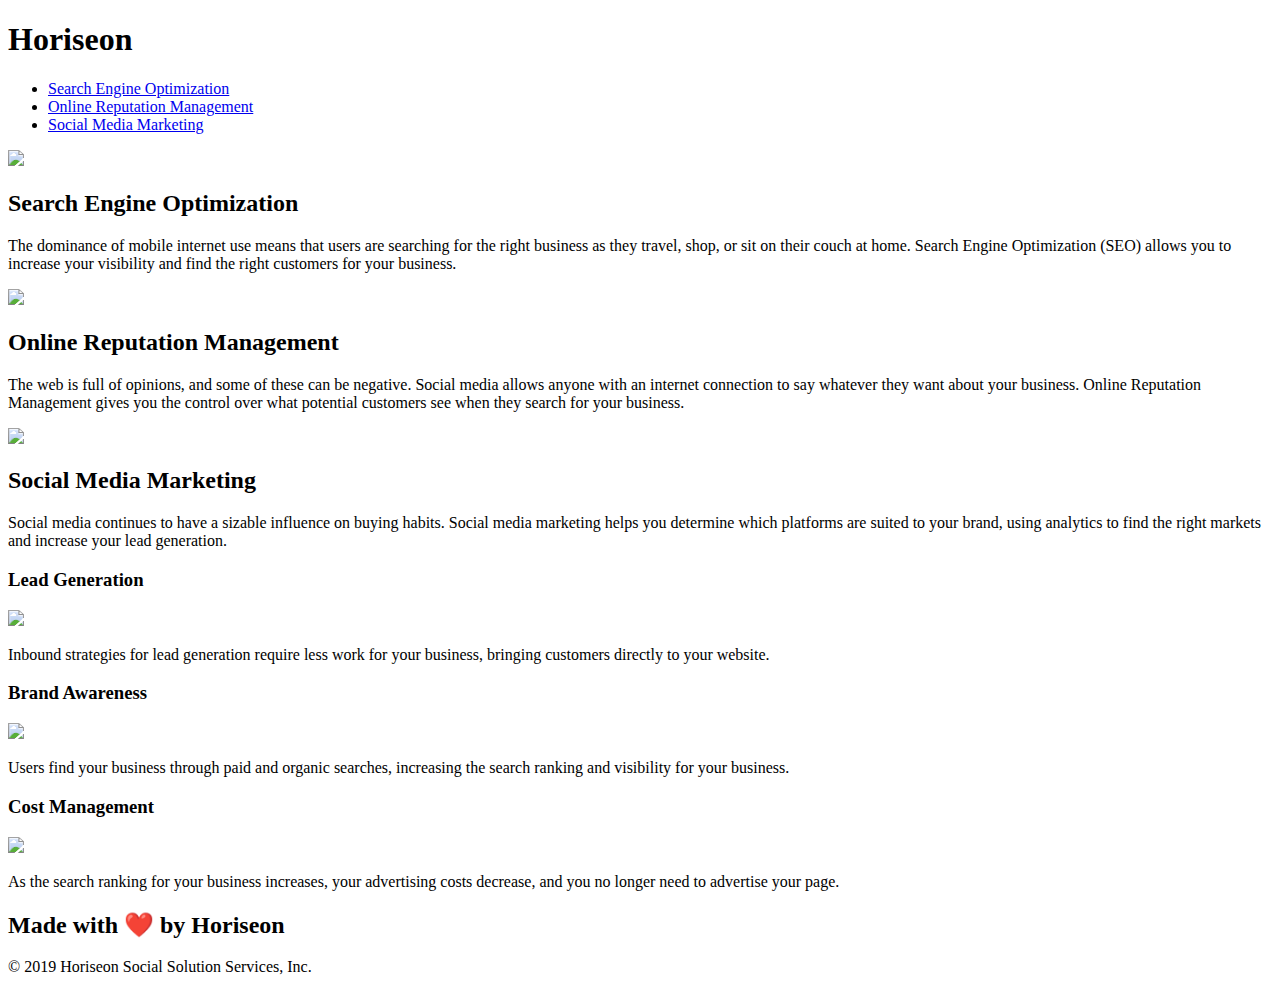
==== index.html @ 816cdbdd "initial commit" ====
<!DOCTYPE html>
<html lang="en-us">

    <head>

        <meta charset="UTF-8" />

        <link rel="stylesheet" href="./assets/css/style.css" />

        <title>Horiseon</title>

    </head>

    <body>

        <header>

            <h1>Hori<span class="seo">seo</span>n</h1>

            <nav>

                <ul>
                    <li>
                        <a href="#search-engine-optimization">Search Engine Optimization</a>
                    </li>

                    <li>
                        <a href="#online-reputation-management">Online Reputation Management</a>
                    </li>
                    
                    <li>
                        <a href="#social-media-marketing">Social Media Marketing</a>
                    </li>
                </ul>

            </nav>

        </header>

        <div class="hero"></div>

        <div class="content">

            <div id="search-engine-optimization" class="search-engine-optimization">

                <img src="./assets/images/search-engine-optimization.jpg" class="float-left" />

                <h2>Search Engine Optimization</h2>
                <p>
                    The dominance of mobile internet use means that users are searching for the right business as they travel, shop, or sit on their couch at home. Search Engine Optimization (SEO) allows you to increase your visibility and find the right customers for your business.
                </p>

            </div>

            <div id="online-reputation-management" class="online-reputation-management">

                <img src="./assets/images/online-reputation-management.jpg" class="float-right" />

                <h2>Online Reputation Management</h2>
                <p>
                    The web is full of opinions, and some of these can be negative. Social media allows anyone with an internet connection to say whatever they want about your business. Online Reputation Management gives you the control over what potential customers see when they search for your business.
                </p>

            </div>

            <div id="social-media-marketing" class="social-media-marketing">

                <img src="./assets/images/social-media-marketing.jpg" class="float-left" />

                <h2>Social Media Marketing</h2>
                <p>
                    Social media continues to have a sizable influence on buying habits. Social media marketing helps you determine which platforms are suited to your brand, using analytics to find the right markets and increase your lead generation.
                </p>

            </div>

        </div>

        <div class="benefits">

            <div class="benefit-lead">
                
                <h3>Lead Generation</h3>

                <img src="./assets/images/lead-generation.png" />
                <p>
                    Inbound strategies for lead generation require less work for your business, bringing customers directly to your website.
                </p>

            </div>

            <div class="benefit-brand">

                <h3>Brand Awareness</h3>

                <img src="./assets/images/brand-awareness.png" />
                <p>
                    Users find your business through paid and organic searches, increasing the search ranking and visibility for your business.
                </p>

            </div>

            <div class="benefit-cost">

                <h3>Cost Management</h3>

                <img src="./assets/images/cost-management.png"></img>
                <p>
                    As the search ranking for your business increases, your advertising costs decrease, and you no longer need to advertise your page.
                </p>

            </div>

        </div>

        <footer>

            <h2>Made with ❤️️ by Horiseon</h2>
            <p>
                &copy; 2019 Horiseon Social Solution Services, Inc.
            </p>
            
        </footer>

    </body>

</html>
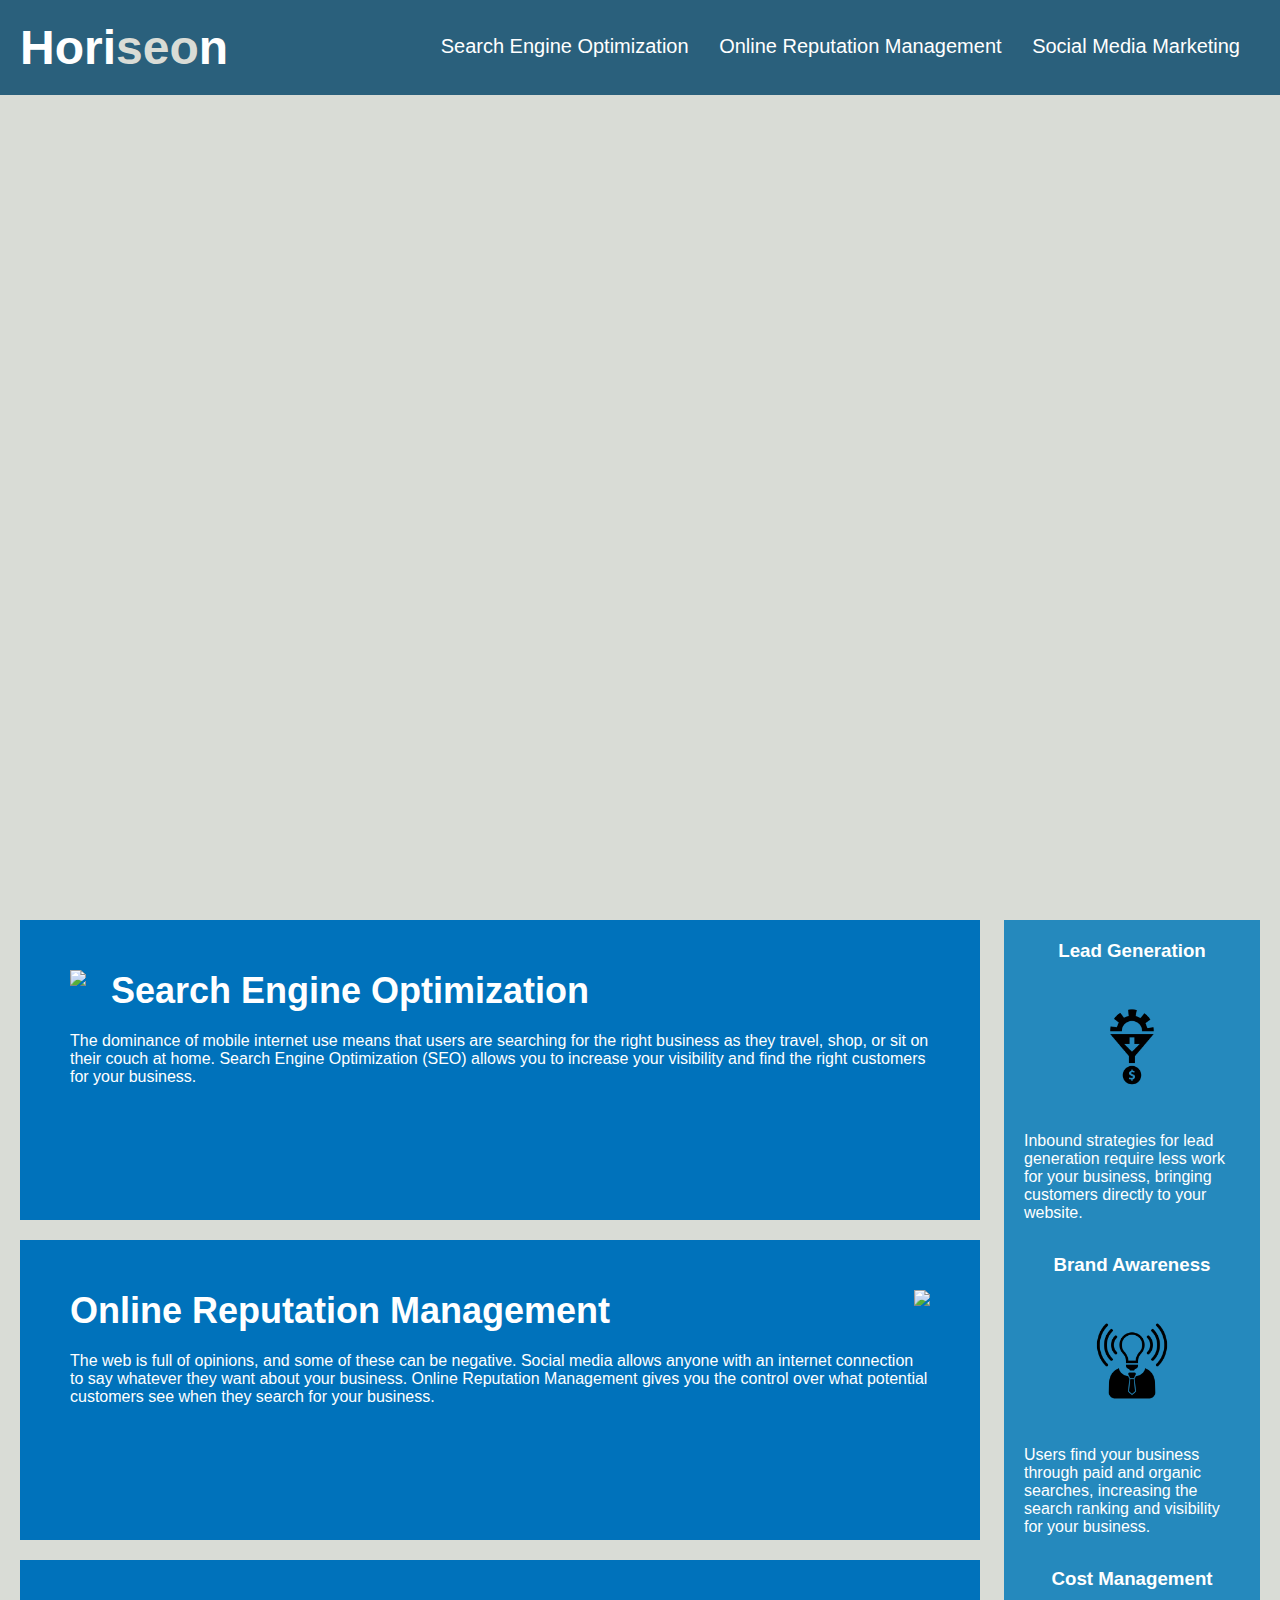
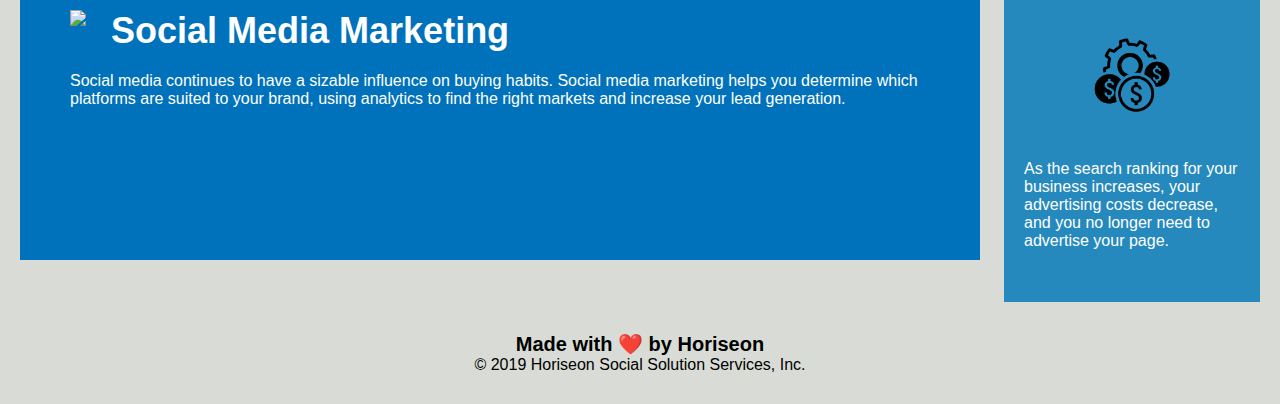
==== commit 6a804c13: "Fixed Path Names" ====
--- a/index.html
+++ b/index.html
@@ -5,7 +5,7 @@
 
         <meta charset="UTF-8" />
 
-        <link rel="stylesheet" href="./assets/css/style.css" />
+        <link rel="stylesheet" href="./Develop/assets/css/style.css" />
 
         <title>Horiseon</title>
 
@@ -43,7 +43,7 @@
 
             <div id="search-engine-optimization" class="search-engine-optimization">
 
-                <img src="./assets/images/search-engine-optimization.jpg" class="float-left" />
+                <img src="./Develop/assets/images/search-engine-optimization.jpg" class="float-left" />
 
                 <h2>Search Engine Optimization</h2>
                 <p>
@@ -54,7 +54,7 @@
 
             <div id="online-reputation-management" class="online-reputation-management">
 
-                <img src="./assets/images/online-reputation-management.jpg" class="float-right" />
+                <img src="./Develop/assets/images/online-reputation-management.jpg" class="float-right" />
 
                 <h2>Online Reputation Management</h2>
                 <p>
@@ -65,7 +65,7 @@
 
             <div id="social-media-marketing" class="social-media-marketing">
 
-                <img src="./assets/images/social-media-marketing.jpg" class="float-left" />
+                <img src="./Develop/assets/images/social-media-marketing.jpg" class="float-left" />
 
                 <h2>Social Media Marketing</h2>
                 <p>
@@ -82,7 +82,7 @@
                 
                 <h3>Lead Generation</h3>
 
-                <img src="./assets/images/lead-generation.png" />
+                <img src="./Develop/assets/images/lead-generation.png" />
                 <p>
                     Inbound strategies for lead generation require less work for your business, bringing customers directly to your website.
                 </p>
@@ -93,7 +93,7 @@
 
                 <h3>Brand Awareness</h3>
 
-                <img src="./assets/images/brand-awareness.png" />
+                <img src="./Develop/assets/images/brand-awareness.png" />
                 <p>
                     Users find your business through paid and organic searches, increasing the search ranking and visibility for your business.
                 </p>
@@ -104,7 +104,7 @@
 
                 <h3>Cost Management</h3>
 
-                <img src="./assets/images/cost-management.png"></img>
+                <img src="./Develop/assets/images/cost-management.png"></img>
                 <p>
                     As the search ranking for your business increases, your advertising costs decrease, and you no longer need to advertise your page.
                 </p>
--- a/Develop/assets/css/style.css
+++ b/Develop/assets/css/style.css
@@ -0,0 +1,200 @@
+* {
+    box-sizing: border-box;
+    padding: 0;
+    margin: 0;
+}
+
+body {
+    background-color: #d9dcd6;
+}
+
+header {
+    padding: 20px;
+    font-family: 'Trebuchet MS', 'Lucida Sans Unicode', 'Lucida Grande', 'Lucida Sans', Arial, sans-serif;
+    background-color: #2a607c;
+    color: #ffffff;
+}
+
+header h1 {
+    display: inline-block;
+    font-size: 48px;
+}
+
+header h1 .seo {
+    color: #d9dcd6;
+}
+
+header nav {
+    padding-top: 15px;
+    margin-right: 20px;
+    float: right;
+    font-family: 'Gill Sans', 'Gill Sans MT', Calibri, 'Trebuchet MS', sans-serif;
+    font-size: 20px;
+}
+
+header nav ul {
+    list-style-type: none;
+}
+
+header nav ul li {
+    display: inline-block;
+    margin-left: 25px;
+}
+
+a {
+    color: #ffffff;
+    text-decoration: none;
+}
+
+p {
+    font-size: 16px;
+}
+
+.hero {
+    height: 800px;
+    width: 100%;
+    margin-bottom: 25px;
+    background-image: url("../images/digital-marketing-meeting.jpg");
+    background-size: cover;
+    background-position: center;
+}
+
+.float-left {
+    float: left;
+    margin-right: 25px;
+}
+
+.float-right {
+    float: right;
+    margin-left: 25px;
+}
+
+.content {
+    width: 75%;
+    display: inline-block;
+    margin-left: 20px;
+}
+
+.benefits {
+    margin-right: 20px;
+    padding: 20px;
+    clear: both;
+    float: right;
+    width: 20%;
+    height: 100%;
+    font-family: 'Gill Sans', 'Gill Sans MT', Calibri, 'Trebuchet MS', sans-serif;
+    background-color: #2589bd;
+}
+
+.benefit-lead {
+    margin-bottom: 32px;
+    color: #ffffff;
+}
+
+.benefit-brand {
+    margin-bottom: 32px;
+    color: #ffffff;
+}
+
+.benefit-cost {
+    margin-bottom: 32px;
+    color: #ffffff;
+}
+
+.benefit-lead h3 {
+    margin-bottom: 10px;
+    text-align: center;
+}
+
+.benefit-brand h3 {
+    margin-bottom: 10px;
+    text-align: center;
+}
+
+.benefit-cost h3 {
+    margin-bottom: 10px;
+    text-align: center;
+}
+
+.benefit-lead img {
+    display: block;
+    margin: 10px auto;
+    max-width: 150px;
+}
+
+.benefit-brand img {
+    display: block;
+    margin: 10px auto;
+    max-width: 150px;
+}
+
+.benefit-cost img {
+    display: block;
+    margin: 10px auto;
+    max-width: 150px;
+}
+
+.search-engine-optimization {
+    margin-bottom: 20px;
+    padding: 50px;
+    height: 300px;
+    font-family: 'Gill Sans', 'Gill Sans MT', Calibri, 'Trebuchet MS', sans-serif;
+    background-color: #0072bb;
+    color: #ffffff;
+}
+
+.online-reputation-management {
+    margin-bottom: 20px;
+    padding: 50px;
+    height: 300px;
+    font-family: 'Gill Sans', 'Gill Sans MT', Calibri, 'Trebuchet MS', sans-serif;
+    background-color: #0072bb;
+    color: #ffffff;
+}
+
+.social-media-marketing {
+    margin-bottom: 20px;
+    padding: 50px;
+    height: 300px;
+    font-family: 'Gill Sans', 'Gill Sans MT', Calibri, 'Trebuchet MS', sans-serif;
+    background-color: #0072bb;
+    color: #ffffff;
+}
+
+.search-engine-optimization img {
+    max-height: 200px;
+}
+
+.online-reputation-management img {
+    max-height: 200px;
+}
+
+.social-media-marketing img {
+    max-height: 200px;
+}
+
+.search-engine-optimization h2 {
+    margin-bottom: 20px;
+    font-size: 36px;
+}
+
+.online-reputation-management h2 {
+    margin-bottom: 20px;
+    font-size: 36px;
+}
+
+.social-media-marketing h2 {
+    margin-bottom: 20px;
+    font-size: 36px;
+}
+
+footer {
+    padding: 30px;
+    clear: both;
+    font-family: 'Trebuchet MS', 'Lucida Sans Unicode', 'Lucida Grande', 'Lucida Sans', Arial, sans-serif;
+    text-align: center;
+}
+
+footer h2 {
+    font-size: 20px;
+}
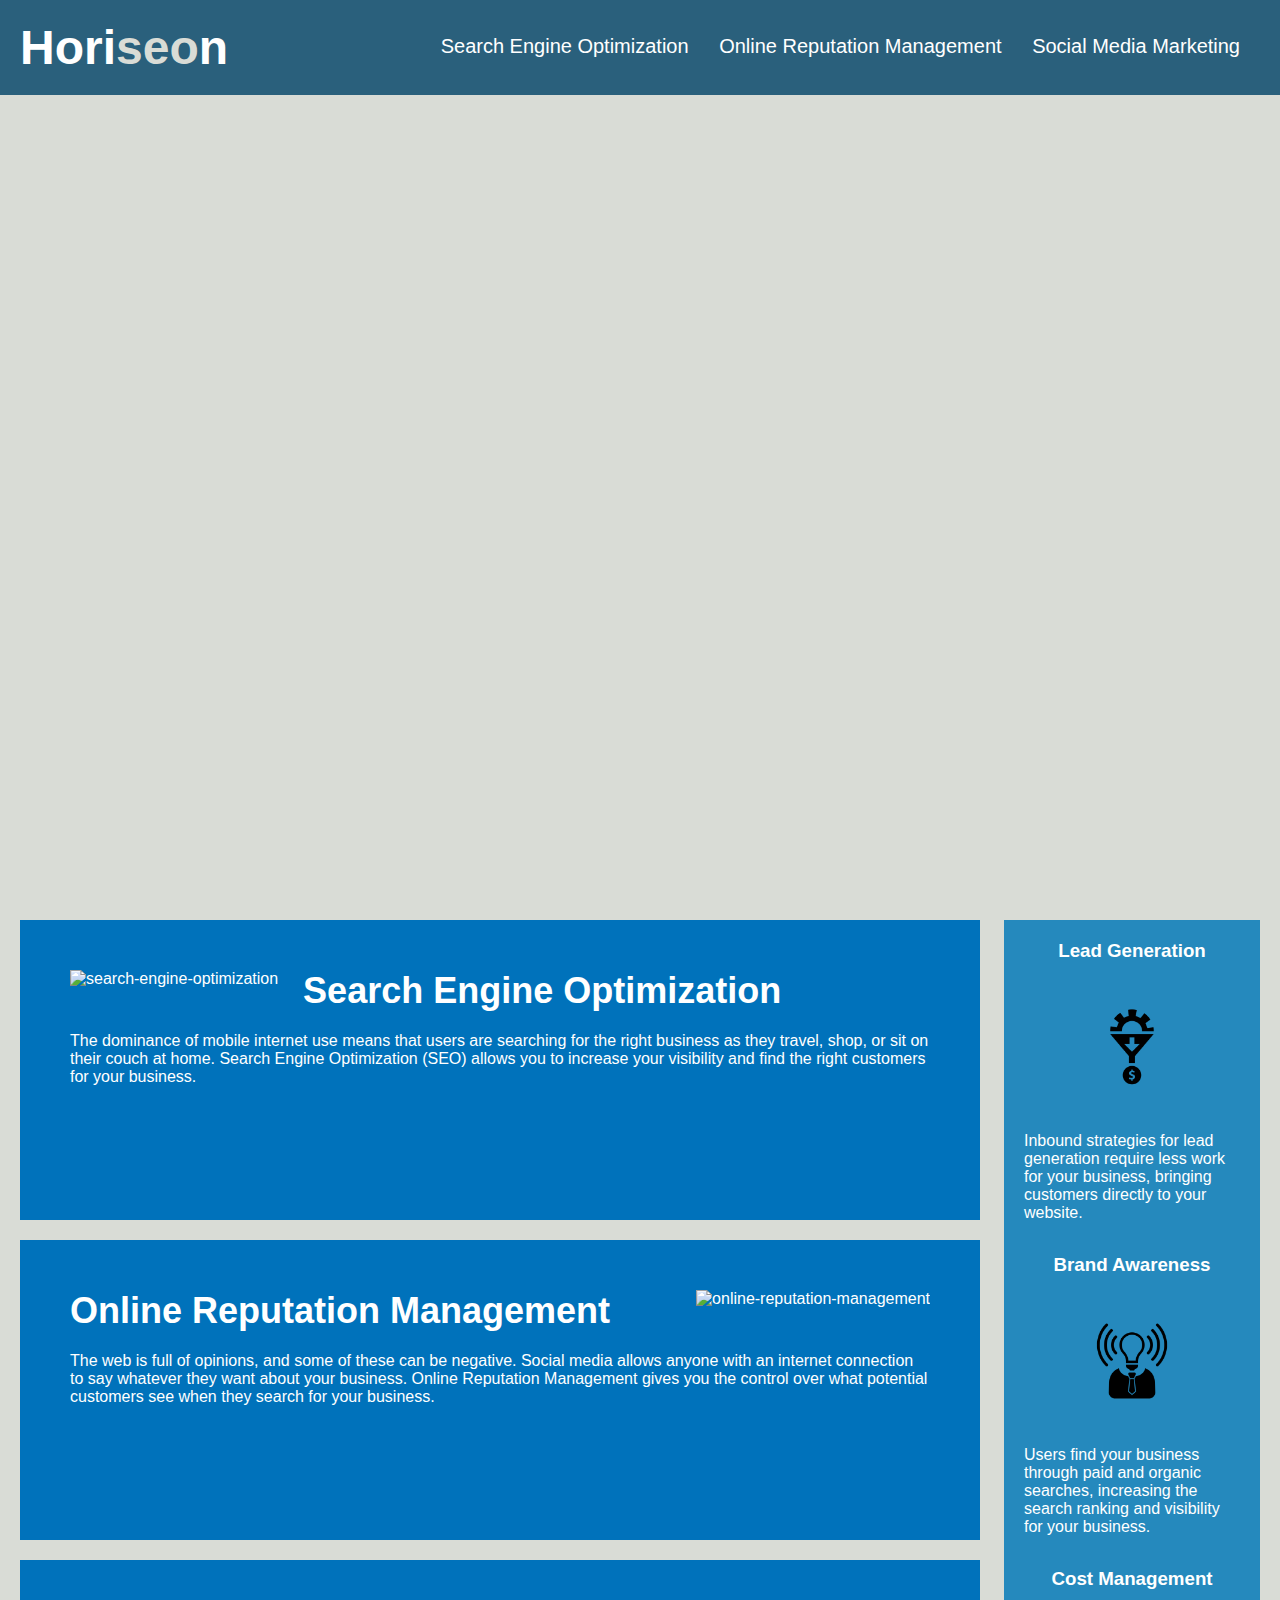
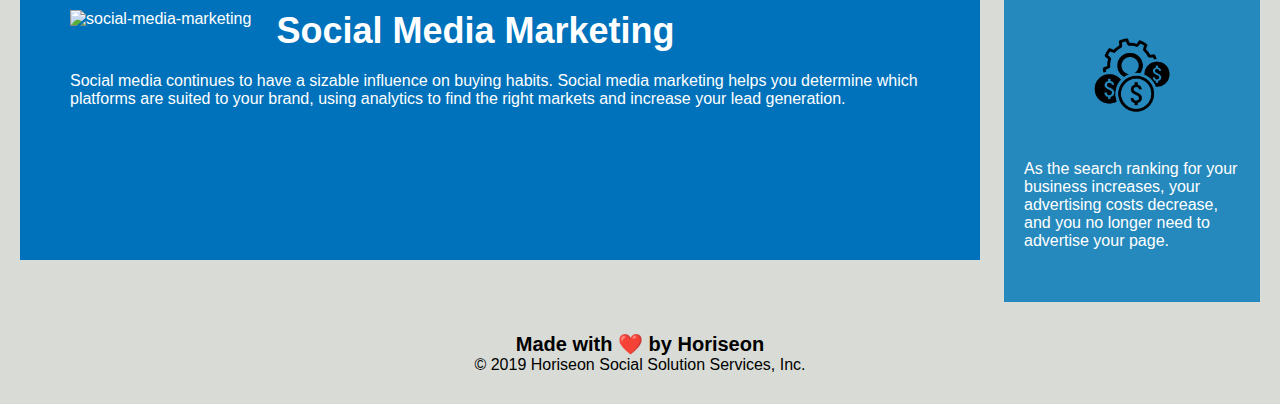
==== commit c15aac36: "updated with new README" ====
--- a/index.html
+++ b/index.html
@@ -43,7 +43,7 @@
 
             <div id="search-engine-optimization" class="search-engine-optimization">
 
-                <img src="./Develop/assets/images/search-engine-optimization.jpg" class="float-left" />
+                <img src="./Develop/assets/images/search-engine-optimization.jpg" class="float-left" alt="search-engine-optimization"/>
 
                 <h2>Search Engine Optimization</h2>
                 <p>
@@ -54,7 +54,7 @@
 
             <div id="online-reputation-management" class="online-reputation-management">
 
-                <img src="./Develop/assets/images/online-reputation-management.jpg" class="float-right" />
+                <img src="./Develop/assets/images/online-reputation-management.jpg" class="float-right" alt="online-reputation-management"/>
 
                 <h2>Online Reputation Management</h2>
                 <p>
@@ -65,7 +65,7 @@
 
             <div id="social-media-marketing" class="social-media-marketing">
 
-                <img src="./Develop/assets/images/social-media-marketing.jpg" class="float-left" />
+                <img src="./Develop/assets/images/social-media-marketing.jpg" class="float-left" alt="social-media-marketing"/>
 
                 <h2>Social Media Marketing</h2>
                 <p>
@@ -82,7 +82,7 @@
                 
                 <h3>Lead Generation</h3>
 
-                <img src="./Develop/assets/images/lead-generation.png" />
+                <img src="./Develop/assets/images/lead-generation.png" alt="lead-generation" />
                 <p>
                     Inbound strategies for lead generation require less work for your business, bringing customers directly to your website.
                 </p>
@@ -93,7 +93,7 @@
 
                 <h3>Brand Awareness</h3>
 
-                <img src="./Develop/assets/images/brand-awareness.png" />
+                <img src="./Develop/assets/images/brand-awareness.png" alt="brand-awareness"/>
                 <p>
                     Users find your business through paid and organic searches, increasing the search ranking and visibility for your business.
                 </p>
@@ -104,7 +104,7 @@
 
                 <h3>Cost Management</h3>
 
-                <img src="./Develop/assets/images/cost-management.png"></img>
+                <img src="./Develop/assets/images/cost-management.png" alt="cost-management"/>
                 <p>
                     As the search ranking for your business increases, your advertising costs decrease, and you no longer need to advertise your page.
                 </p>
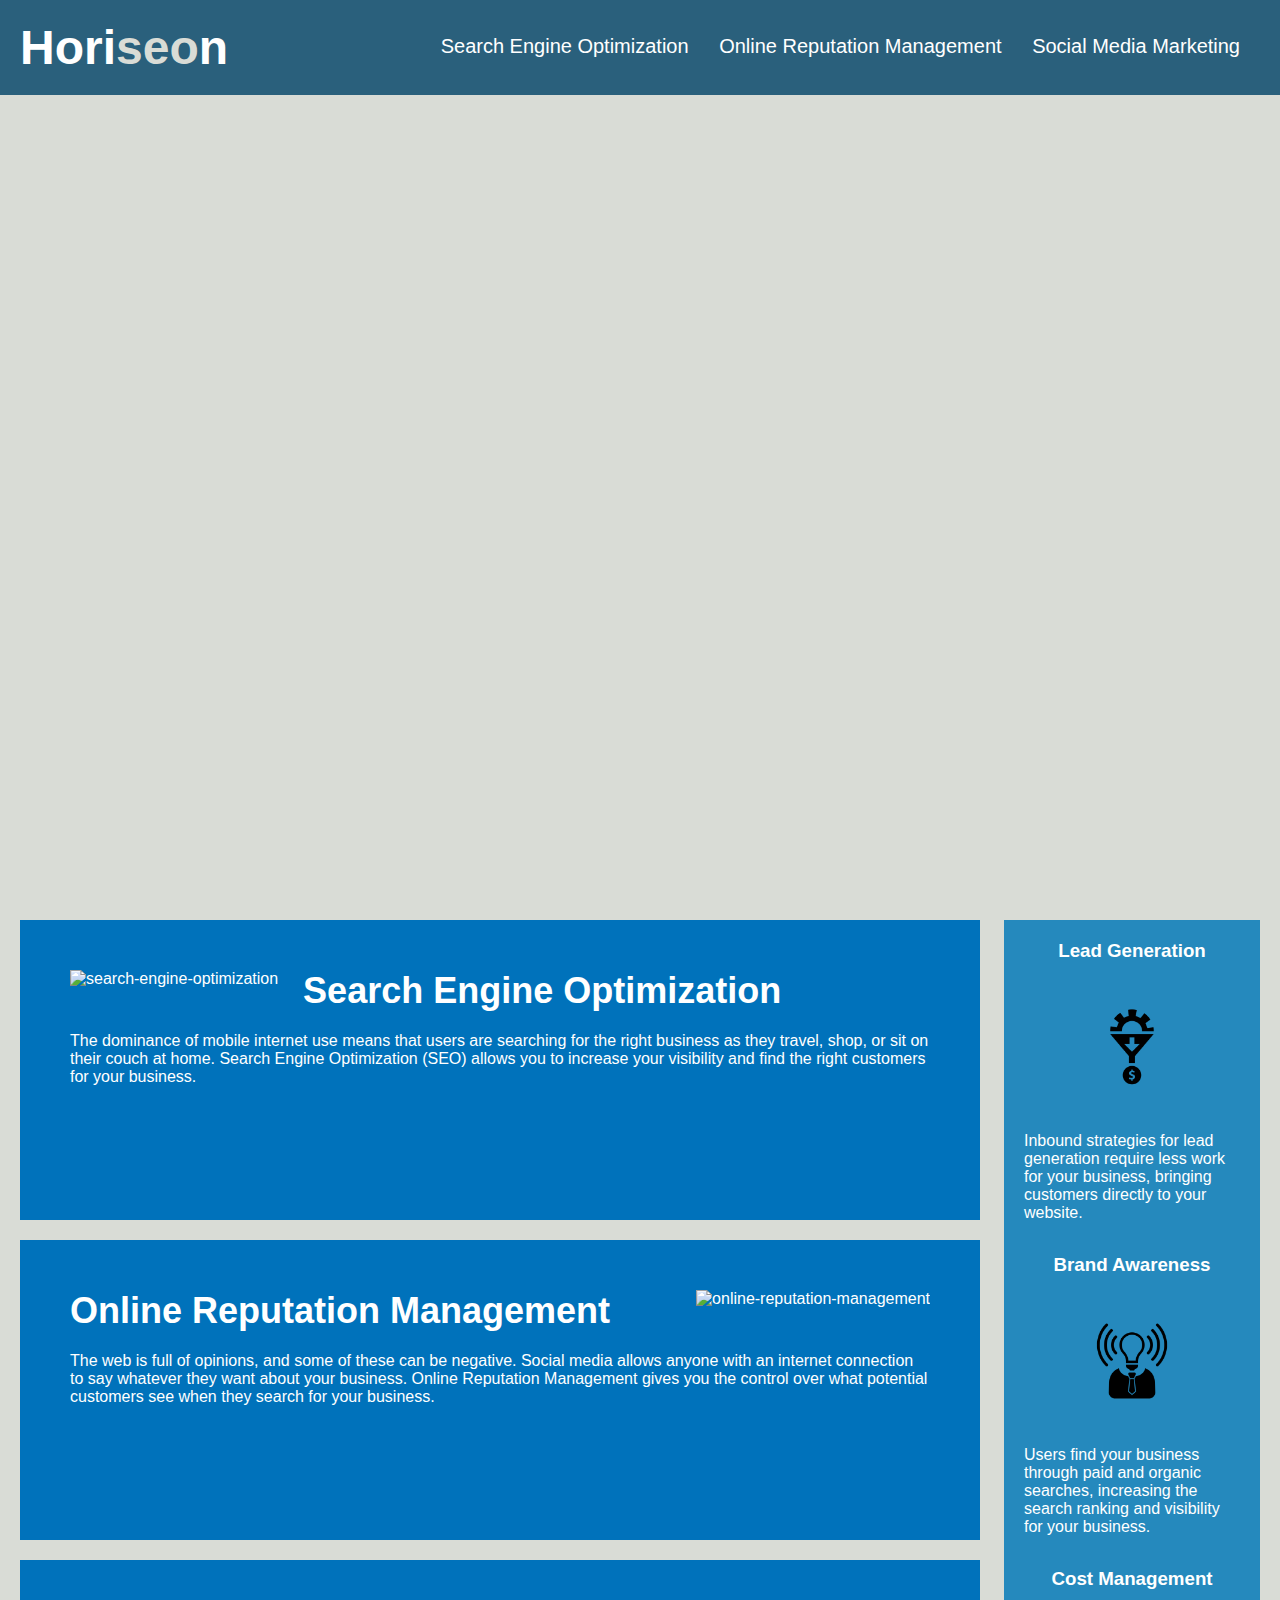
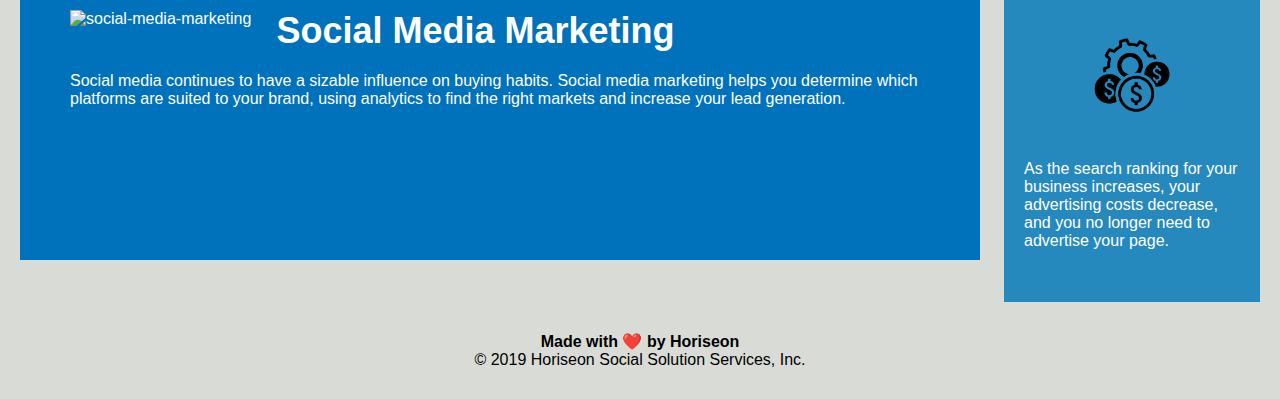
==== commit bef6ddbe: "updates" ====
--- a/index.html
+++ b/index.html
@@ -39,7 +39,7 @@
 
         <div class="hero"></div>
 
-        <div class="content">
+        <main>
 
             <div id="search-engine-optimization" class="search-engine-optimization">
 
@@ -74,9 +74,9 @@
 
             </div>
 
-        </div>
+        </main>
 
-        <div class="benefits">
+        <aside>
 
             <div class="benefit-lead">
                 
@@ -111,11 +111,11 @@
 
             </div>
 
-        </div>
+        </aside>
 
         <footer>
 
-            <h2>Made with ❤️️ by Horiseon</h2>
+            <h4>Made with ❤️️ by Horiseon</h4>
             <p>
                 &copy; 2019 Horiseon Social Solution Services, Inc.
             </p>
--- a/Develop/assets/css/style.css
+++ b/Develop/assets/css/style.css
@@ -1,9 +1,11 @@
+/* universal selector for all elements */
 * {
     box-sizing: border-box;
     padding: 0;
     margin: 0;
 }
 
+/* Semantic Selectors*/
 body {
     background-color: #d9dcd6;
 }
@@ -20,6 +22,7 @@
     font-size: 48px;
 }
 
+/* Accessing the span tag inside the h1 tag */
 header h1 .seo {
     color: #d9dcd6;
 }
@@ -50,6 +53,8 @@
     font-size: 16px;
 }
 
+/* Class selectors */
+/* hero class handles the main image of the site */
 .hero {
     height: 800px;
     width: 100%;
@@ -59,6 +64,7 @@
     background-position: center;
 }
 
+
 .float-left {
     float: left;
     margin-right: 25px;
@@ -69,13 +75,72 @@
     margin-left: 25px;
 }
 
-.content {
+/* defines how the contents behave and display */
+main {
     width: 75%;
     display: inline-block;
     margin-left: 20px;
 }
 
-.benefits {
+/* Contents Items rule*/
+.search-engine-optimization {
+    margin-bottom: 20px;
+    padding: 50px;
+    height: 300px;
+    font-family: 'Gill Sans', 'Gill Sans MT', Calibri, 'Trebuchet MS', sans-serif;
+    background-color: #0072bb;
+    color: #ffffff;
+}
+
+.online-reputation-management {
+    margin-bottom: 20px;
+    padding: 50px;
+    height: 300px;
+    font-family: 'Gill Sans', 'Gill Sans MT', Calibri, 'Trebuchet MS', sans-serif;
+    background-color: #0072bb;
+    color: #ffffff;
+}
+
+.social-media-marketing {
+    margin-bottom: 20px;
+    padding: 50px;
+    height: 300px;
+    font-family: 'Gill Sans', 'Gill Sans MT', Calibri, 'Trebuchet MS', sans-serif;
+    background-color: #0072bb;
+    color: #ffffff;
+}
+
+/* Content Items Image rule */
+.search-engine-optimization img {
+    max-height: 200px;
+}
+
+.online-reputation-management img {
+    max-height: 200px;
+}
+
+.social-media-marketing img {
+    max-height: 200px;
+}
+
+/* Contents Items Heading rule */
+.search-engine-optimization h2 {
+    margin-bottom: 20px;
+    font-size: 36px;
+}
+
+.online-reputation-management h2 {
+    margin-bottom: 20px;
+    font-size: 36px;
+}
+
+.social-media-marketing h2 {
+    margin-bottom: 20px;
+    font-size: 36px;
+}
+
+/* Aside Content rules */
+aside {
     margin-right: 20px;
     padding: 20px;
     clear: both;
@@ -101,6 +166,7 @@
     color: #ffffff;
 }
 
+/* Side Contents heading rules */
 .benefit-lead h3 {
     margin-bottom: 10px;
     text-align: center;
@@ -116,6 +182,7 @@
     text-align: center;
 }
 
+/* Side Contents Image rule */
 .benefit-lead img {
     display: block;
     margin: 10px auto;
@@ -134,60 +201,7 @@
     max-width: 150px;
 }
 
-.search-engine-optimization {
-    margin-bottom: 20px;
-    padding: 50px;
-    height: 300px;
-    font-family: 'Gill Sans', 'Gill Sans MT', Calibri, 'Trebuchet MS', sans-serif;
-    background-color: #0072bb;
-    color: #ffffff;
-}
-
-.online-reputation-management {
-    margin-bottom: 20px;
-    padding: 50px;
-    height: 300px;
-    font-family: 'Gill Sans', 'Gill Sans MT', Calibri, 'Trebuchet MS', sans-serif;
-    background-color: #0072bb;
-    color: #ffffff;
-}
-
-.social-media-marketing {
-    margin-bottom: 20px;
-    padding: 50px;
-    height: 300px;
-    font-family: 'Gill Sans', 'Gill Sans MT', Calibri, 'Trebuchet MS', sans-serif;
-    background-color: #0072bb;
-    color: #ffffff;
-}
-
-.search-engine-optimization img {
-    max-height: 200px;
-}
-
-.online-reputation-management img {
-    max-height: 200px;
-}
-
-.social-media-marketing img {
-    max-height: 200px;
-}
-
-.search-engine-optimization h2 {
-    margin-bottom: 20px;
-    font-size: 36px;
-}
-
-.online-reputation-management h2 {
-    margin-bottom: 20px;
-    font-size: 36px;
-}
-
-.social-media-marketing h2 {
-    margin-bottom: 20px;
-    font-size: 36px;
-}
-
+/* semantic element for footer */
 footer {
     padding: 30px;
     clear: both;
